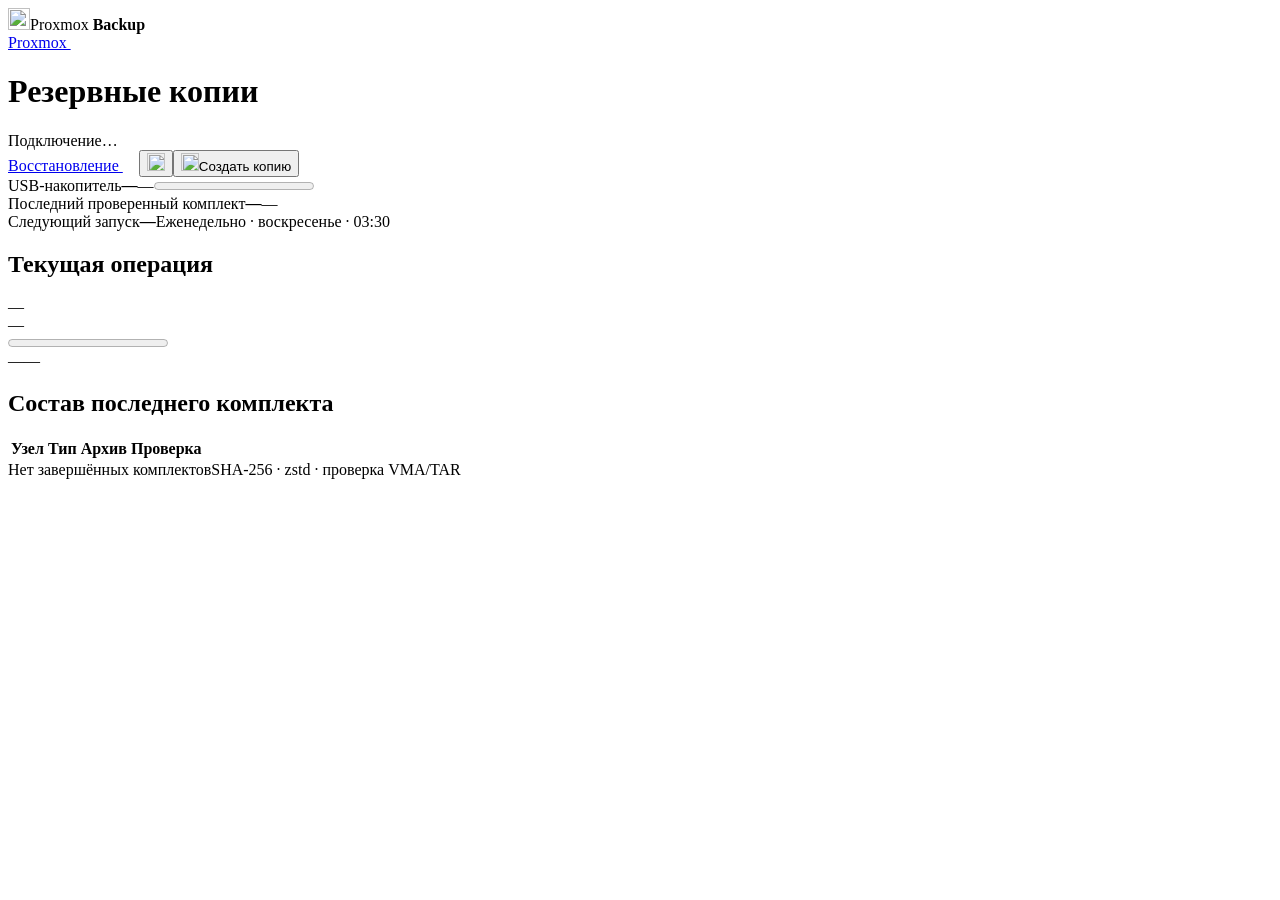
==== src/proxmox_usb_backup/static/index.html @ dcc2f22f "Add portable USB disaster recovery and HA monitoring" ====
<!doctype html>
<html lang="ru">
<head>
  <meta charset="utf-8"><meta name="viewport" content="width=device-width,initial-scale=1">
  <title>Резервные копии · Proxmox</title>
  <link rel="stylesheet" href="/assets/backup.css"><script src="/assets/backup.js" defer></script>
</head>
<body>
  <header class="topbar"><div class="brand"><img src="/assets/server.svg" alt="" width="22" height="22"><span>Proxmox <strong>Backup</strong></span></div><a href="https://proxmox.tail6ace7f.ts.net/" target="_blank" rel="noreferrer">Proxmox <img src="/assets/external-link.svg" alt="" width="14" height="14"></a></header>
  <main>
    <div class="heading"><div><h1>Резервные копии</h1><div id="updated" class="muted">Подключение…</div></div><div class="actions"><a class="button secondary" href="/recovery-guide" target="_blank">Восстановление <img src="/assets/external-link.svg" alt="" width="16" height="16"></a><button id="refresh" class="icon-button" title="Обновить статус" aria-label="Обновить статус"><img src="/assets/refresh-cw.svg" alt="" width="18" height="18"></button><button id="run"><img src="/assets/plus.svg" alt="" width="18" height="18">Создать копию</button></div></div>
    <div id="notice" class="notice" role="status" hidden></div>
    <section class="summary" aria-label="Состояние резервирования">
      <div class="metric"><span class="label">USB-накопитель</span><strong id="disk-status">—</strong><span id="disk-detail" class="muted">—</span><progress id="disk-usage" max="100" value="0" aria-label="Заполненность раздела"></progress></div>
      <div class="metric"><span class="label">Последний проверенный комплект</span><strong id="last-date">—</strong><span id="last-detail" class="muted">—</span></div>
      <div class="metric"><span class="label">Следующий запуск</span><strong id="next-run">—</strong><span class="muted">Еженедельно · воскресенье · 03:30</span></div>
    </section>
    <section class="job-section"><div class="section-heading"><h2>Текущая операция</h2><span id="job-status" class="badge">—</span></div><div id="current-guest" class="job-name">—</div><progress id="job-progress" max="100" value="0" aria-label="Ход создания комплекта"></progress><div class="job-bottom"><span id="job-message" class="muted">—</span><span id="job-count" class="muted">—</span></div><div id="error" class="error" hidden></div></section>
    <section><div class="section-heading"><h2 id="guests-heading">Состав последнего комплекта</h2><span id="guest-total" class="muted"></span></div><div class="table-wrap"><table><thead><tr><th>Узел</th><th>Тип</th><th>Архив</th><th>Проверка</th></tr></thead><tbody id="guests"></tbody></table></div><div id="inventory-changes" class="muted changes"></div></section>
    <section id="scope-section" hidden><div class="section-heading"><h2>Вне резервной копии</h2></div><ul id="exclusions" class="exclusions"></ul></section>
    <footer><span id="set-id">Нет завершённых комплектов</span><span>SHA-256 · zstd · проверка VMA/TAR</span></footer>
  </main>
</body>
</html>
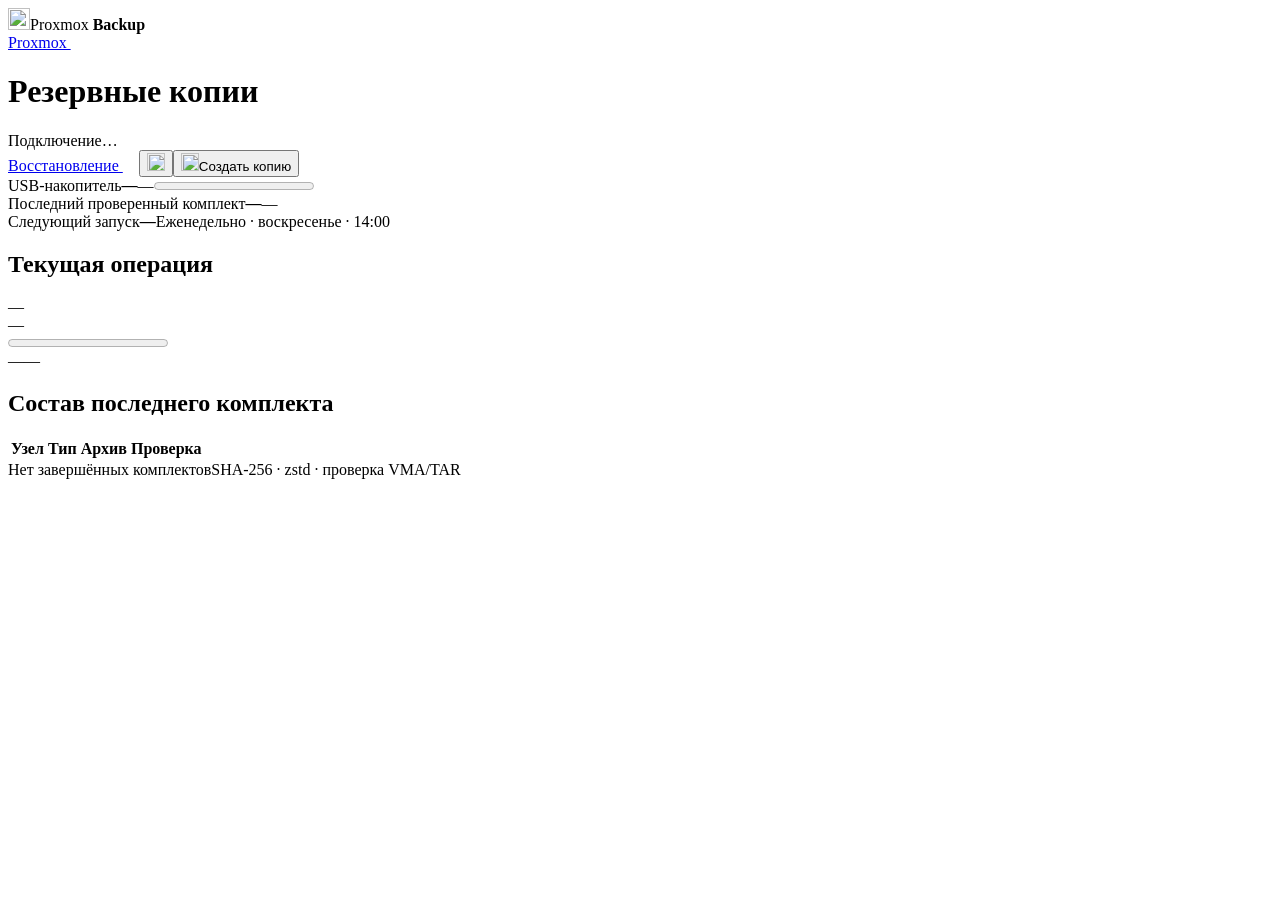
==== commit 61244ba1: "Harden USB verification and move backups to daytime" ====
--- a/src/proxmox_usb_backup/static/index.html
+++ b/src/proxmox_usb_backup/static/index.html
@@ -6,14 +6,14 @@
   <link rel="stylesheet" href="/assets/backup.css"><script src="/assets/backup.js" defer></script>
 </head>
 <body>
-  <header class="topbar"><div class="brand"><img src="/assets/server.svg" alt="" width="22" height="22"><span>Proxmox <strong>Backup</strong></span></div><a href="https://proxmox.tail6ace7f.ts.net/" target="_blank" rel="noreferrer">Proxmox <img src="/assets/external-link.svg" alt="" width="14" height="14"></a></header>
+  <header class="topbar"><div class="brand"><img src="/assets/server.svg" alt="" width="22" height="22"><span>Proxmox <strong>Backup</strong></span></div><a id="proxmox-link" href="/" target="_blank" rel="noreferrer">Proxmox <img src="/assets/external-link.svg" alt="" width="14" height="14"></a></header>
   <main>
     <div class="heading"><div><h1>Резервные копии</h1><div id="updated" class="muted">Подключение…</div></div><div class="actions"><a class="button secondary" href="/recovery-guide" target="_blank">Восстановление <img src="/assets/external-link.svg" alt="" width="16" height="16"></a><button id="refresh" class="icon-button" title="Обновить статус" aria-label="Обновить статус"><img src="/assets/refresh-cw.svg" alt="" width="18" height="18"></button><button id="run"><img src="/assets/plus.svg" alt="" width="18" height="18">Создать копию</button></div></div>
     <div id="notice" class="notice" role="status" hidden></div>
     <section class="summary" aria-label="Состояние резервирования">
       <div class="metric"><span class="label">USB-накопитель</span><strong id="disk-status">—</strong><span id="disk-detail" class="muted">—</span><progress id="disk-usage" max="100" value="0" aria-label="Заполненность раздела"></progress></div>
       <div class="metric"><span class="label">Последний проверенный комплект</span><strong id="last-date">—</strong><span id="last-detail" class="muted">—</span></div>
-      <div class="metric"><span class="label">Следующий запуск</span><strong id="next-run">—</strong><span class="muted">Еженедельно · воскресенье · 03:30</span></div>
+      <div class="metric"><span class="label">Следующий запуск</span><strong id="next-run">—</strong><span class="muted">Еженедельно · воскресенье · 14:00</span></div>
     </section>
     <section class="job-section"><div class="section-heading"><h2>Текущая операция</h2><span id="job-status" class="badge">—</span></div><div id="current-guest" class="job-name">—</div><progress id="job-progress" max="100" value="0" aria-label="Ход создания комплекта"></progress><div class="job-bottom"><span id="job-message" class="muted">—</span><span id="job-count" class="muted">—</span></div><div id="error" class="error" hidden></div></section>
     <section><div class="section-heading"><h2 id="guests-heading">Состав последнего комплекта</h2><span id="guest-total" class="muted"></span></div><div class="table-wrap"><table><thead><tr><th>Узел</th><th>Тип</th><th>Архив</th><th>Проверка</th></tr></thead><tbody id="guests"></tbody></table></div><div id="inventory-changes" class="muted changes"></div></section>
